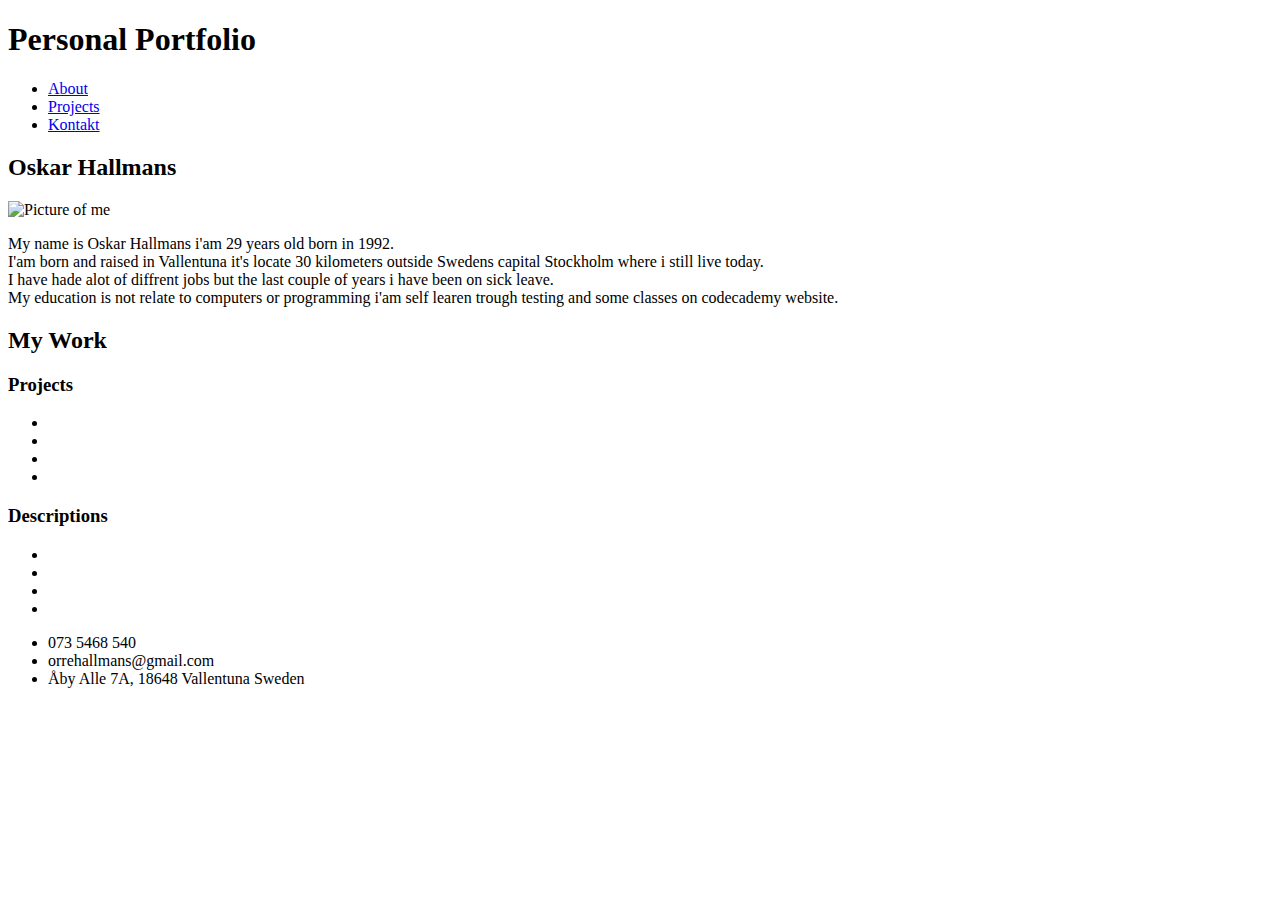
==== index.html @ 291f7a82 "'name change'" ====
<!DOCTYPE html>
<html>
  <head>
     <title>Oskar's Portfolio</title>
     <link rel="stylesheet" href="/resources/style.css">
   </head>
   <body>
     <header>
         <div>
             <h1>Personal Portfolio</h1>
         </div>
         <nav>
             <ul>
                 <li><a href="#about">About</a></li>
                 <li><a href="#projects">Projects</a></li>
                 <li><a href="#kontakt">Kontakt</a></li>
             </ul>
         </nav>
     </header>
     <main>
        <div id="about">
            <h2>Oskar Hallmans</h2>
            <img src="" alt="Picture of me">
            <div>
                <p>My name is Oskar Hallmans i'am 29 years old born in 1992.</br> I'am born and raised in Vallentuna it's locate 30 kilometers outside Swedens capital Stockholm
                where i still live today.<br> I have hade alot of diffrent jobs but the last couple of years i have been on sick leave. <br>
                My education is not relate to computers or programming i'am self learen trough testing and some classes on codecademy website.</p>
            </div>
        </div>
        <div id="projects">
            <h2>My Work</h2> 
            <div>
                <h3>Projects</h3>
                <ul>
                    <li></li>
                    <li></li>
                    <li></li>
                    <li></li>
                </ul>
            </div>
            <div>
                <h3>Descriptions</h3>
                <ul>
                    <li></li>
                    <li></li>
                    <li></li>
                    <li></li>
                </ul>
            </div>
        </div>
     </main>
     <footer>
        <div id="kontakt">
            <ul>
                <li>073 5468 540</li>
                <li> orrehallmans@gmail.com</li>
                <li>Åby Alle 7A, 18648 Vallentuna Sweden</li>
            </ul>
        </div>
     </footer>
  </body>
</html>
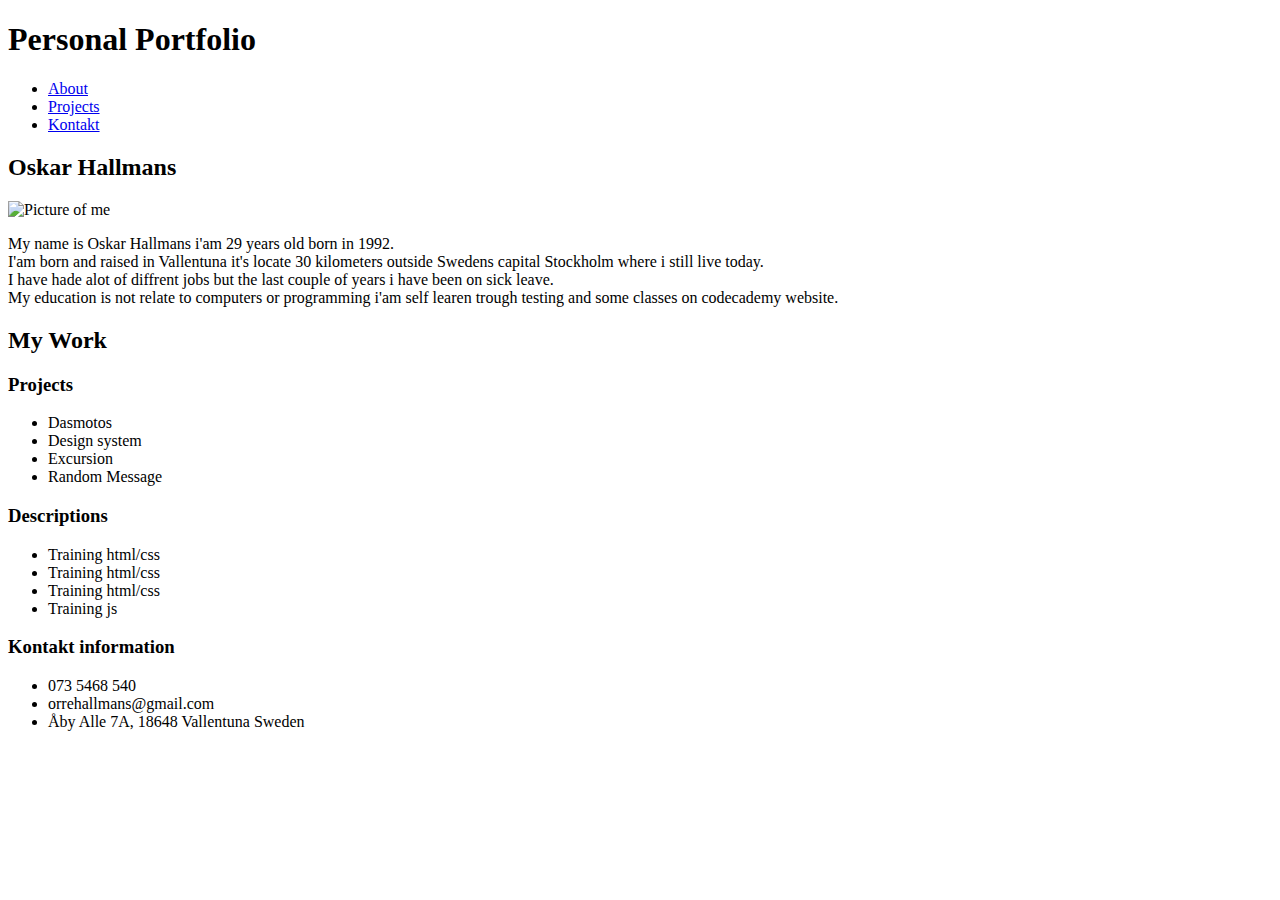
==== commit add611ca: "'coool'" ====
--- a/index.html
+++ b/index.html
@@ -32,25 +32,26 @@
             <div>
                 <h3>Projects</h3>
                 <ul>
-                    <li></li>
-                    <li></li>
-                    <li></li>
-                    <li></li>
+                    <li>Dasmotos <a href=""></a></li>
+                    <li>Design system <a href=""></a></li>
+                    <li>Excursion <a href=""></a></li>
+                    <li>Random Message <a href=""></a></li>
                 </ul>
             </div>
             <div>
                 <h3>Descriptions</h3>
                 <ul>
-                    <li></li>
-                    <li></li>
-                    <li></li>
-                    <li></li>
+                    <li>Training html/css</li>
+                    <li>Training html/css</li>
+                    <li>Training html/css</li>
+                    <li>Training js</li>
                 </ul>
             </div>
         </div>
      </main>
      <footer>
         <div id="kontakt">
+            <h3>Kontakt information</h3>
             <ul>
                 <li>073 5468 540</li>
                 <li> orrehallmans@gmail.com</li>
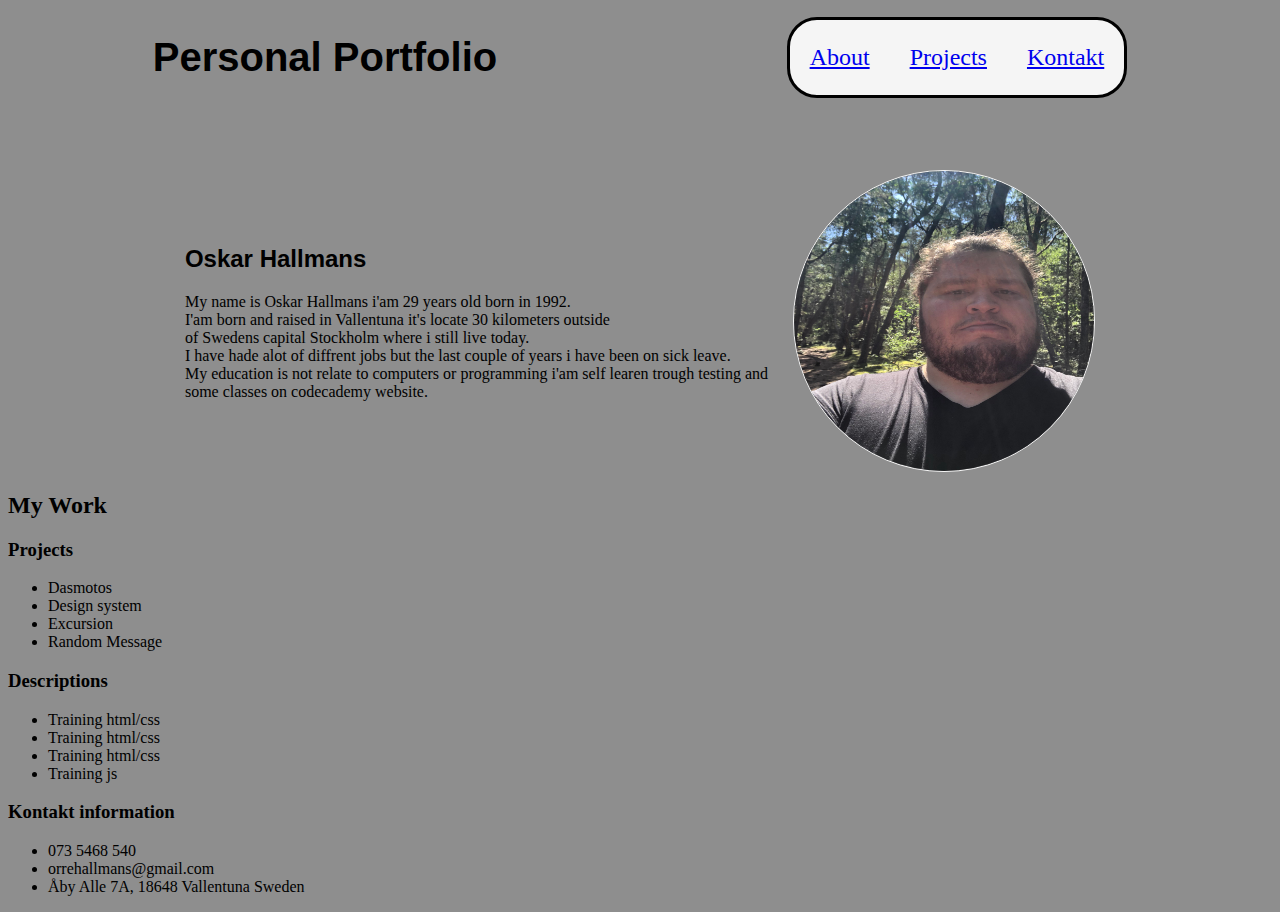
==== commit e73256dd: "'big workover'" ====
--- a/index.html
+++ b/index.html
@@ -2,34 +2,36 @@
 <html>
   <head>
      <title>Oskar's Portfolio</title>
-     <link rel="stylesheet" href="/resources/style.css">
+     <link rel="stylesheet" href="resources/style.css">
    </head>
    <body>
      <header>
-         <div>
+         <div class="header">
              <h1>Personal Portfolio</h1>
-         </div>
-         <nav>
-             <ul>
-                 <li><a href="#about">About</a></li>
-                 <li><a href="#projects">Projects</a></li>
-                 <li><a href="#kontakt">Kontakt</a></li>
-             </ul>
-         </nav>
+             <nav class="nav">
+                 <p class="navlist"><a href="#about">  About  </a></p>
+                 <p class="navlist"><a href="#projects">  Projects  </a></p>
+                 <p class="navlist"><a href="#kontakt">  Kontakt  </a></p>
+             </nav>
+         </div>  
      </header>
      <main>
-        <div id="about">
-            <h2>Oskar Hallmans</h2>
-            <img src="" alt="Picture of me">
-            <div>
-                <p>My name is Oskar Hallmans i'am 29 years old born in 1992.</br> I'am born and raised in Vallentuna it's locate 30 kilometers outside Swedens capital Stockholm
-                where i still live today.<br> I have hade alot of diffrent jobs but the last couple of years i have been on sick leave. <br>
-                My education is not relate to computers or programming i'am self learen trough testing and some classes on codecademy website.</p>
+        <div id="about" class="about">
+            <img src="resources\pictures\IMG_0363.jpg" alt="Picture of Me"
+            width="300px" height="300px" class="aboutpicture">
+            <div class="abouttext">
+                <h2 class="aboutheadline">Oskar Hallmans</h2>
+                <p>My name is Oskar Hallmans i'am 29 years old born in 1992.
+                <br>I'am born and raised in Vallentuna it's locate 30 kilometers outside
+                <br>of Swedens capital Stockholm where i still live today.
+                <br>I have hade alot of diffrent jobs but the last couple of years i have been on sick leave. 
+                <br>My education is not relate to computers or programming i'am self learen trough testing and
+                 <br> some classes on codecademy website.</p>
             </div>
         </div>
-        <div id="projects">
-            <h2>My Work</h2> 
-            <div>
+        <div id="projects" class="contanier">
+            <h2 class="mywork">My Work</h2> 
+            <div class="projekt">
                 <h3>Projects</h3>
                 <ul>
                     <li>Dasmotos <a href=""></a></li>
@@ -38,8 +40,8 @@
                     <li>Random Message <a href=""></a></li>
                 </ul>
             </div>
-            <div>
-                <h3>Descriptions</h3>
+           <h3>Descriptions</h3> 
+           <div class="descript">
                 <ul>
                     <li>Training html/css</li>
                     <li>Training html/css</li>
--- a/resources/style.css
+++ b/resources/style.css
@@ -0,0 +1,57 @@
+html {
+    background-color: rgba(128, 128, 128, 0.89);
+}
+.header {
+    display: flex;
+    justify-content: space-around;
+    align-items: center;
+    flex-wrap: wrap;
+    align-content: center;
+}
+nav {
+    display: flex;
+    align-content: space-between;
+    border: 3px solid black;
+    border-radius: 30px;
+    background-color: whitesmoke;
+    color: blue;
+}
+.navlist{
+    display: block;
+    margin-right: 20px;
+    font-size: 1.5rem;
+    margin-left: 20px;
+    text-decoration: none;
+    color: black;
+    font-family: Georgia, 'Times New Roman', Times, serif;
+}
+h1 {
+    font-size: 2.5rem;
+    font-family: Arial, Helvetica, sans-serif;
+    font-weight: bold;
+}
+.about {
+    display: flex;
+    flex-wrap: wrap;
+    flex-direction: row-reverse;
+    justify-content: center;
+    align-items: center;
+    margin-top: 5%;
+}
+.aboutheadline {
+    font-family: Arial, Helvetica, sans-serif;
+    font-weight: bold;
+}
+.aboutpicture {
+    overflow: hidden;
+    float: right;
+    border: 1px solid whitesmoke;
+    border-radius: 80%;
+}
+.abouttext {
+    display: block;
+    margin-right: 25px;
+}
+.abouttext p {
+    flex-wrap: wrap;
+}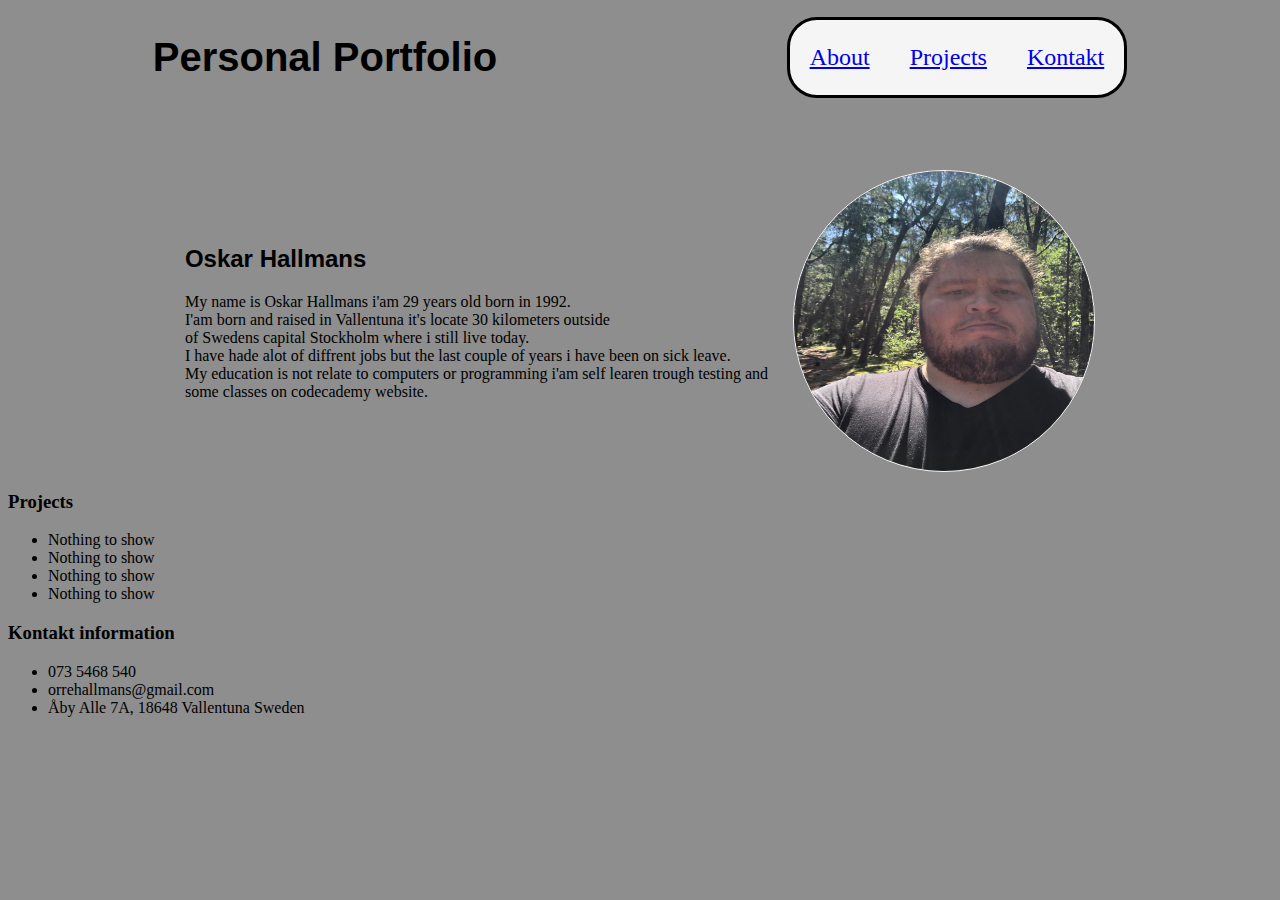
==== commit 3d7b204c: "'snabbfix'" ====
--- a/index.html
+++ b/index.html
@@ -29,24 +29,14 @@
                  <br> some classes on codecademy website.</p>
             </div>
         </div>
-        <div id="projects" class="contanier">
-            <h2 class="mywork">My Work</h2> 
+        <div id="projects" class="contanier"> 
             <div class="projekt">
                 <h3>Projects</h3>
                 <ul>
-                    <li>Dasmotos <a href=""></a></li>
-                    <li>Design system <a href=""></a></li>
-                    <li>Excursion <a href=""></a></li>
-                    <li>Random Message <a href=""></a></li>
-                </ul>
-            </div>
-           <h3>Descriptions</h3> 
-           <div class="descript">
-                <ul>
-                    <li>Training html/css</li>
-                    <li>Training html/css</li>
-                    <li>Training html/css</li>
-                    <li>Training js</li>
+                    <li>Nothing to show <a href=""></a></li>
+                    <li>Nothing to show <a href=""></a></li>
+                    <li>Nothing to show <a href=""></a></li>
+                    <li>Nothing to show <a href=""></a></li>
                 </ul>
             </div>
         </div>
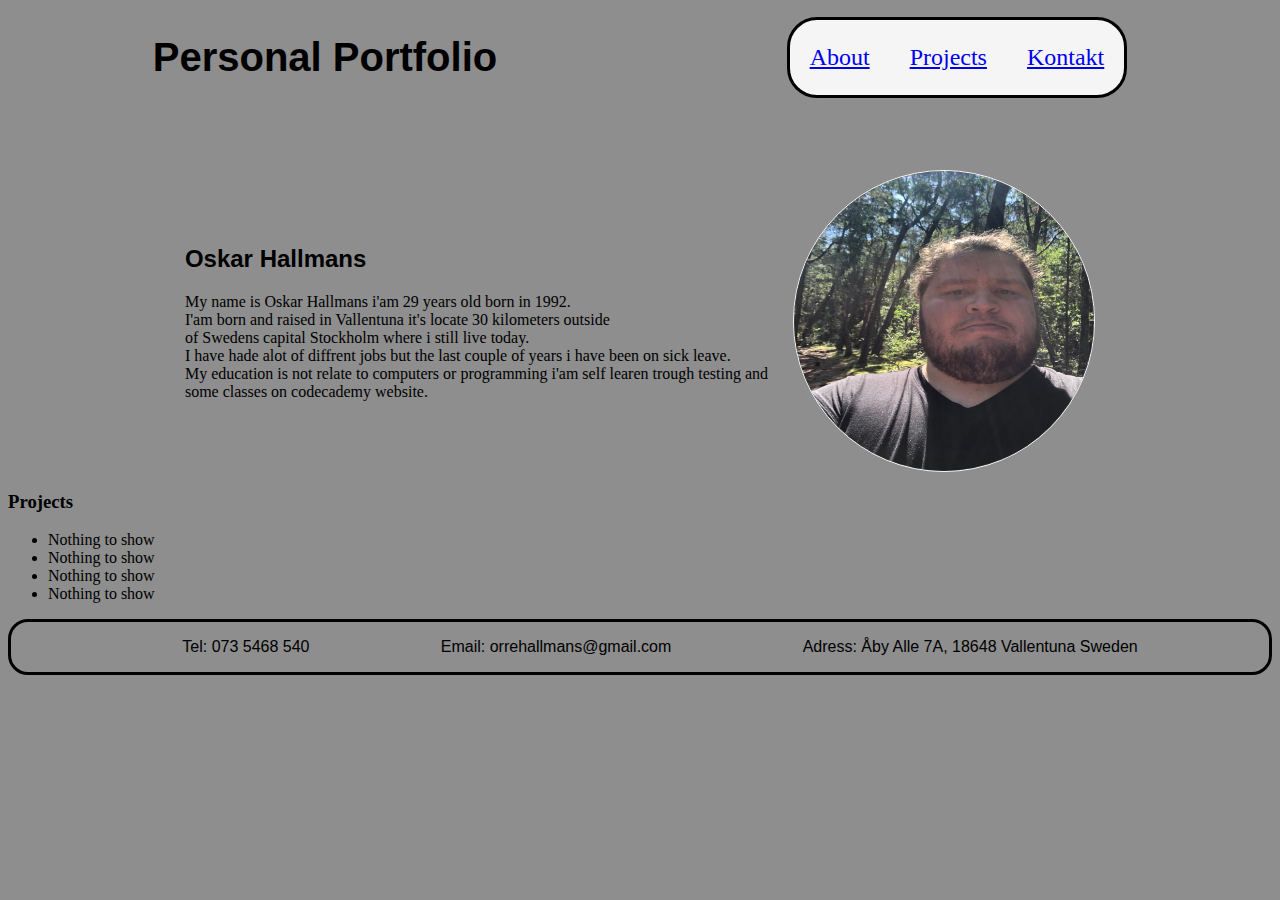
==== commit 268922ed: "'ganska nära slutet'" ====
--- a/index.html
+++ b/index.html
@@ -42,12 +42,11 @@
         </div>
      </main>
      <footer>
-        <div id="kontakt">
-            <h3>Kontakt information</h3>
-            <ul>
-                <li>073 5468 540</li>
-                <li> orrehallmans@gmail.com</li>
-                <li>Åby Alle 7A, 18648 Vallentuna Sweden</li>
+        <div id="kontakt" class="kontakt">
+            <ul class="kontaktlist">
+                <li class="kontaktitems">Tel: 073 5468 540</li>
+                <li class="kontaktitems">Email: orrehallmans@gmail.com</li>
+                <li class="kontaktitems">Adress: Åby Alle 7A, 18648 Vallentuna Sweden</li>
             </ul>
         </div>
      </footer>
--- a/resources/style.css
+++ b/resources/style.css
@@ -54,4 +54,18 @@
 }
 .abouttext p {
     flex-wrap: wrap;
+}
+.kontakt {
+    display: block;
+    border: 3px solid black;
+    border-radius: 20px;
+}
+.kontaktlist {
+    display: flex;
+    justify-content: space-evenly;
+    flex-wrap: wrap;
+}
+.kontaktitems {
+    display: block;
+    font-family: Arial, Helvetica, sans-serif;
 }